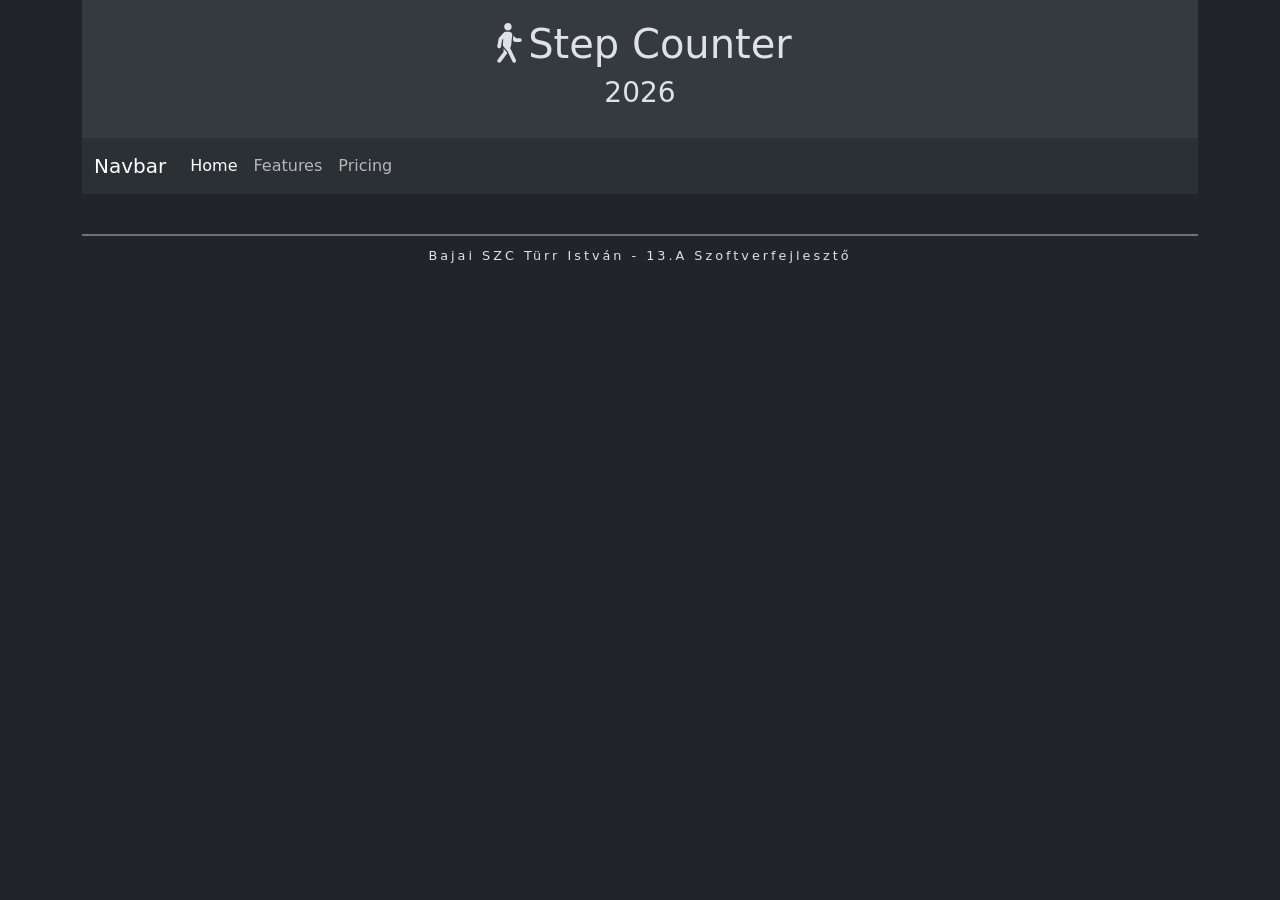
==== index.html @ 7f1ec1af "feat: initialize controllers and views for user management and step tracking - Added adminCtrl.js, s" ====
<html lang="hu">
<head>
    <meta charset="UTF-8">
    <meta name="viewport" content="width=device-width, initial-scale=1.0">
    <title>Step Counter</title>
    <link rel="stylesheet" href="./assets/css/bootstrap.min.css">
    <link rel="stylesheet" href="./assets/css/style.css">
    <link rel="stylesheet" href="https://cdn.jsdelivr.net/npm/bootstrap-icons@1.13.1/font/bootstrap-icons.min.css">
</head>

<body data-bs-theme="dark">

    <div class="container">
        <header>
            <h1><i class="bi bi-person-walking"></i>Step Counter</h1>
            <h3>2026</h3>
        </header>
        <nav class="navbar navbar-expand-lg bg-body-tertiary">
  <div class="container-fluid">
    <a class="navbar-brand" href="#">Navbar</a>
    <button class="navbar-toggler" type="button" data-bs-toggle="collapse" data-bs-target="#navbarNav" aria-controls="navbarNav" aria-expanded="false" aria-label="Toggle navigation">
      <span class="navbar-toggler-icon"></span>
    </button>
    <div class="collapse navbar-collapse" id="navbarNav">
      <ul class="navbar-nav">
        <li class="nav-item">
          <a class="nav-link active" aria-current="page" href="#">Home</a>
        </li>
        <li class="nav-item">
          <a class="nav-link" href="#">Features</a>
        </li>
        <li class="nav-item">
          <a class="nav-link" href="#">Pricing</a>
        </li>
       
      </ul>
    </div>
  </div>
</nav>
        <main></main>
        <footer>
            <p>
                Bajai SZC Türr István - 13.A Szoftverfejlesztő
            </p>
        </footer>

    </div>

    <script src="./assets/js/bootstrap.min.js"></script>
    <script src="./assets/js/script.js"></script>
</body>
</html>
---- assets/css/style.css ----
header{
text-align: center;
padding: 20px;
background-color: var(--bs-secondary-bg);
}
footer{
text-align: center;
padding: 10px;
font-size: 80%;
letter-spacing: 3px;
border-top: 2px solid var(--bs-secondary);
}
main{
    padding: 20px;
}
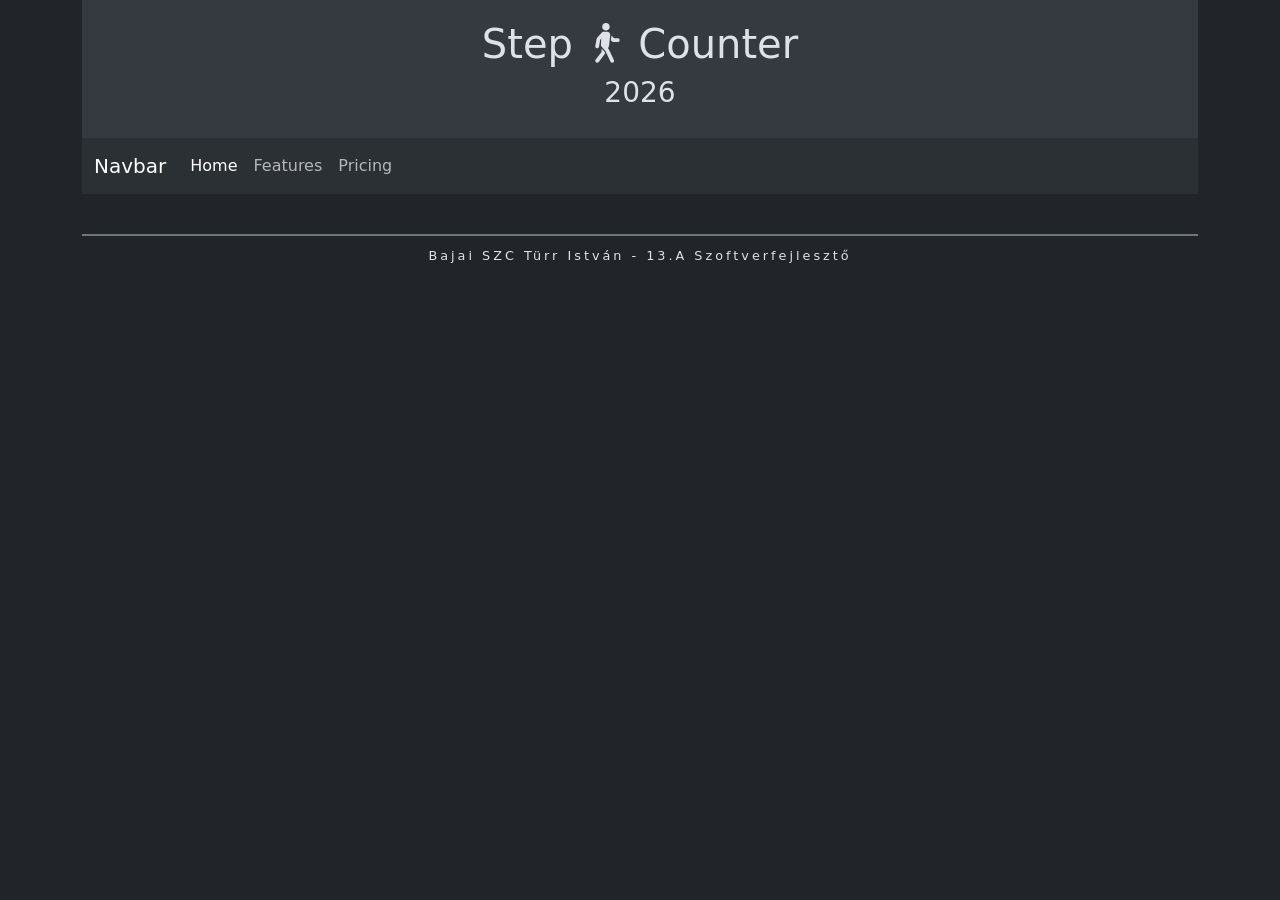
==== commit 9e831a2a: "." ====
--- a/index.html
+++ b/index.html
@@ -12,7 +12,7 @@
 
     <div class="container">
         <header>
-            <h1><i class="bi bi-person-walking"></i>Step Counter</h1>
+            <h1></i>Step <i class="bi bi-person-walking"> </i>Counter</h1>
             <h3>2026</h3>
         </header>
         <nav class="navbar navbar-expand-lg bg-body-tertiary">
